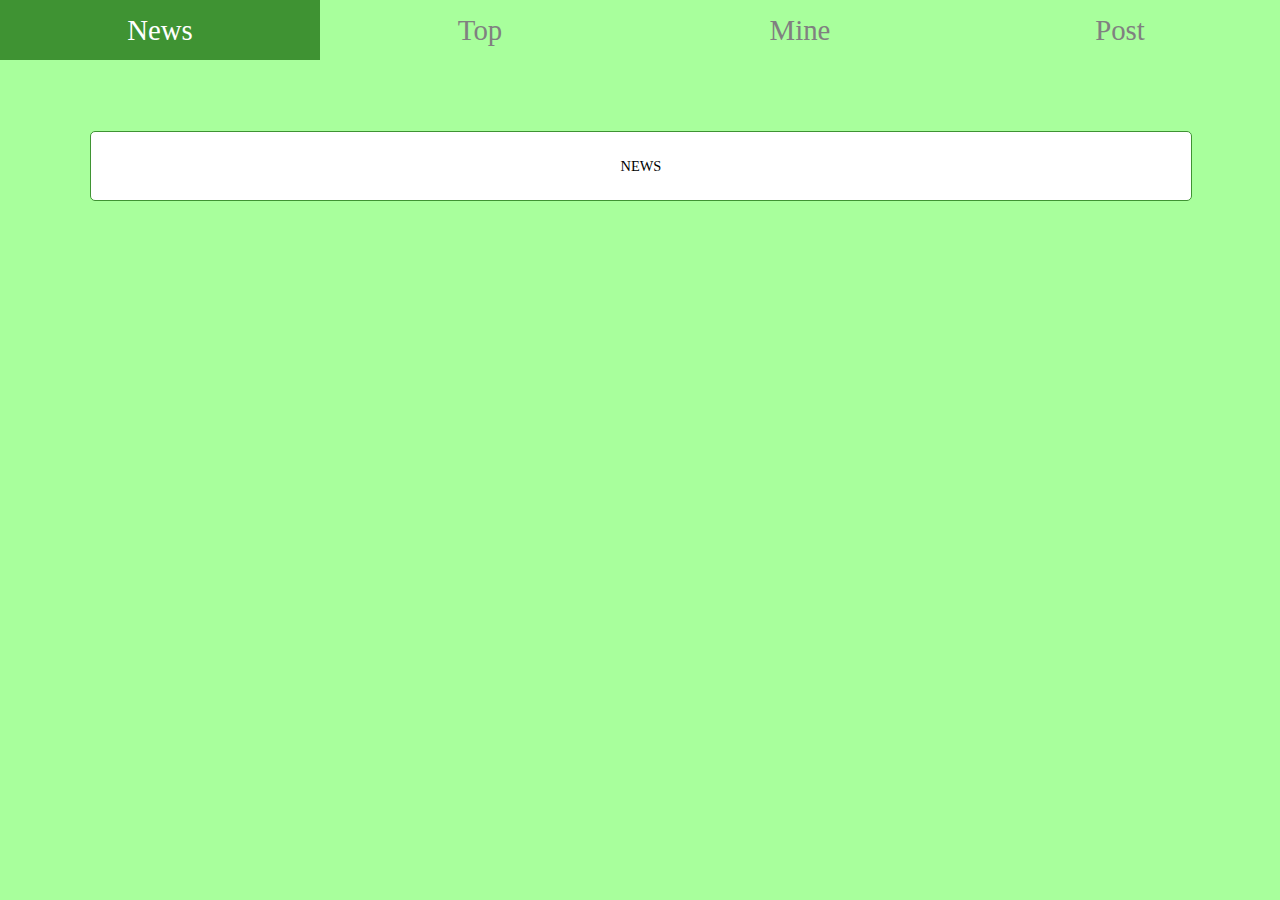
==== www/main.html @ f66ace9f "0.5" ====
<!DOCTYPE html>

<html>
    <head>
        <meta charset="utf-8" />
        <meta name="format-detection" content="telephone=no" />
        <meta name="msapplication-tap-highlight" content="no" />
        <!-- WARNING: for iOS 7, remove the width=device-width and height=device-height attributes. See https://issues.apache.org/jira/browse/CB-4323 -->
        <meta name="viewport" content="user-scalable=no, initial-scale=1, maximum-scale=1, minimum-scale=1, width=device-width, height=device-height, target-densitydpi=medium-dpi" />
        <link rel="stylesheet" type="text/css" href="css/index.css" />
        <link rel="stylesheet" type="text/css" href="css/connexion.css" />
        <link rel="stylesheet" type="text/css" href="css/main.css" />
        <link rel="stylesheet" type="text/css" href="css/inscription.css" />
		<link rel="stylesheet" type="text/css" href="css/poster.css" />
		<link rel="stylesheet" type="text/css" href="css/news.css" />
		<link rel="stylesheet" type="text/css" href="css/top.css" />
		<link rel="stylesheet" type="text/css" href="css/mine.css" />
		
		<script type="text/javascript" src="js/jquery.js"></script>
		<script type="text/javascript" src="js/functions.js"></script>
		<script>
			/*sauvegarder l'id de l'utilisateur dans une div non affichée*/
			var id = location.search;
			id = id.replace("?id=","");
			
			$(document).ready(function() {
				
				/*sauvegarder l'id de l'utilisateur dans une div non affichée*/
				$('#idid').append(id);
				$('#bouton_poster').click(function(){
					var message = $('#popost').val();
					var idauteur = $('#idid').text();
					var url = "http://www.goudesset.fr/johary/poster.php";
					
					/*check des champs*/
					if( message != '') {
						if( idauteur != '' ) {
							$('#chargement').show(1000);
							$('#popost').val('');
							/*envoi*/
							$.post(url,{idauteur:idauteur,message:message},function(data){
								if( data.etat == "OK" ) {
									alert("Message envoyé !");
									/*vidage*/
									var message = $('#popost').val() = "";
									$('#chargement').hide(1000);
								}
								else {
									alert(data.rapport);
									$('#chargement').hide(200);
								}
							},"json");
							
							$('#chargement').hide(200);
						}
						else {
							alert("Problème d'authentification");
						}
					}
					else {
						alert('Message vide !');
					}
				})
			})
			
			
			/*like*/
			/*faire l'ajax en javascript*/
			jQuery.fn.extend({
				superplus: function(idmessage,megaid) {
					var idmessage = idmessage + "";
					var megaid = megaid + "";
					url = "http://www.goudesset.fr/johary/like.php";
					alert('fonction');
					var classe = $('#whisp_' + idmessage + '').attr('class');
					alert(idmessage);
					alert(megaid);
					alert(classe);
					if( classe == "post" ) {
						alert('debut');
						document.getElementById("whisp_" + idmessage + "").className = "whispost";
						var noob = document.getElementById("whisp_" + idmessage + "").className;
						alert(noob);
						alert('changement');
						/*problème ici*/
						$.post(url,{idmessage:idmessage,megaid:megaid}, function(data) {
							if(data.etat == "OK") {
								alerte(data.rapport);
							}
							else {
								alert(data.rapport);
								$('#whisp_' + idmessage + '').switchClass("whispost","post",200,"easeOutCirc");
							}
						}, "json");
					}
					else {
						alert('Impossible de liker !');
					}
				}
			});
			
		</script>
        <title>WHISP</title>
    </head>
    <body>
	<div id="idid" style="display:none;"></div>
	<div id="chargement" style="display:none;"> <span class="loader loader-quart"></span></div>
		<div id="app">
		
			<!-- Menu horinzontal en haut-->
			<div id="menu">
			<div id="selecteur" style="left:0px;"></div>
				<div id="un" class="case" style="color:white;">
				News
				</div>
				<div id="deux" class="case" label="news">
				Top
				</div>
				<div id="trois" class="case" label="news">
				Mine
				</div>
				<div id="quatre" class="case"  label="poster">
				Post
				</div>
			</div>
			<div id="news" style="left:0px;" >
				<div class="post">
					NEWS
				</div>
			</div>
			<div id="top" style="left:2000px;" >
				<div class="post">
					TOP
				</div>
			</div>
			<div id="mine" style="left:2000px;" >
				<div class="post">
					MINE
				</div>
			</div>
			<div id="poster" style="left:2000px;">
				<textarea id="popost" maxlength="160"></textarea>
				<button id="bouton_poster"class="bouton connexion">Poster</button>
			</div>
		</div>
		<script type="text/javascript" src="cordova.js"></script>
        <script type="text/javascript" src="js/index.js"></script>
        <script type="text/javascript">
            app.initialize();
		</script>
    </body>
</html>
---- www/css/index.css ----
/*SOLIDE*/
html,body {
	margin-top:0px;
	margin-bottom:0px;
	margin-left:0px;
	margin-right:0px;
	
	font-family:Calibri;
}

#app {
	position:absolute;
	top:0px;
	left:0px;
	/*taille et espace*/
	overflow:scroll;
	padding-bottom:0px;
	padding-top:0px;
	width:100%;
	height:100%;
	min-height:100px;
	min-width:150px;
	
	/*couleurs*/
	background-color:#A8FF9C;
}

#whisper {
	margin: 0 auto;
	height:10%;
	padding-top:5%;
	width:100%;
	
	/*font*/
	font-size:3.5em;
	color:#3F9333;
	font-weight:bold;
	
	/*text*/
	text-align:center;
}

/* FLUCTUANT */

.label {
	font-size:1.3em;
	font-family:Calibri;
	color:#3F7233;
}

.bouton {
	/*borders and space*/
	border: solid 1px white;
	border-radius:10px 10px;
	height:50px;
	margin: 0 auto;
	width:30%;
	margin-left:35%;
	margin-right:35%;
}

.divinput {
	padding-top:10px;
}

input[type=text],input[type=password] {
	height:30px;
	width:45%;
	/*border*/
	border-radius:10px 10px;
	border: solid 2px white;
	
	font-size:1.3em;
	color:grey;
}

/*Liens*/

.divlien {
	width:100%;
	height:10%;
	padding-top:5%;
	padding-bottom:5%;
	
	text-align:center;
}

a.lien  {
	text-decoration:none;
	
	color:#3F7233;
	font-size:1em;
}
a.lien  {
	text-decoration:none;
}

/*Chargement*/

#chargement {
	position:absolute;
	top:0px;
	left:0px;
	height:100%;
	width:100%;
	background-color:#3F7233;
	
	z-index:5000;
	
	font-family: sans-serif;
	font-size:40px;
	color:#FFF;
	text-align:center;
	
	/*line-height à régler en Jquery*/
}

.loader  {
	height:70px;
	width:70px;
	display:inline-block;
	position:relative;
	top:40%;
}

.loader-quart {
	border-radius:70px;
	border: solid 7px rgba(255,255,255,0.4);
	vertical-align:middle;
}
.loader-quart:after {
	content:'';
	position:absolute;
	top:-7px; left:-7px;bottom:-7px;right:-7px;
	border: solid 7px transparent;
	border-top-color: #FFF;
	border-radius:70px;
	-webkit-animation:spin 0.8s linear 0s infinite;
	animation:spin 1s linear 0s infinite;
}
@-webkit-keyframes spin{
	0% {-webkit-transform: rotate(0deg);transform: rotate(0deg); }
	100% {-webkit-transform: rotate(360deg);transform: rotate(360deg);}
}@keyframes spin{
	0% {-webkit-transform: rotate(0deg);transform: rotate(0deg); }
	100% {-webkit-transform: rotate(360deg);transform: rotate(360deg); }
}
---- www/css/connexion.css ----
/*Interface connexion*/

#connexion {
	width:100%;
	margin-top:30%;
	
	/*texte*/
	text-align:center;
	
	/*espace*/
}

/*Boutons*/

.connexion {
	/*style*/
	background-color:#3F9333;
	border-color:#3F9333;
	
	/*texte*/
	font-size:1em;
	font-weight:bold;
	color:white;
	
	margin-top:50px;
}
---- www/css/main.css ----
/* INTERFACE MAIN*/

/* Menu */
#menu {
	/*format and space*/
	height:60px;
	width:100%;
	
	/*position*/
	position:absolute;
	top:0px;
	left:0px;
	z-index:100;
}

.case {
	height:60px;
	width:25%;
	position:absolute;
	top:0px;
	
	text-align:center;
	font-size:1.8em;
	color:grey;
	line-height:60px;
}
#un {
	left:0px;
	z-index:1000;
}
#deux {
	left:25%;
	z-index:1000;
}#trois {
	left:50%;
	z-index:1000;
}#quatre {
	left:75%;
	z-index:1000;
}

#selecteur {
	position:absolute;
	top:0;
	height:60px;
	z-index:500;
	background-color:#3f9333;
	width:25%;
}

/*TRANSVERSAL*/


.post {
	/*space and format*/
	overflow:hidden;
	width:80%;
	margin-left:7%;
	margin-top:4%;
	margin-bottom:3%;
	padding-left:3%;
	padding-right:3%;
	padding-top:2%;
	padding-bottom:2%;
	
	/*style*/
	background-color:white;
	
	/*text*/
	text-align:center;
	font-size:0.9em;
	
	/*border*/
	border: solid 1px #3F9333;
	border-radius: 5px 5px;
}

.whispost {
	/*space and format*/
	overflow:hidden;
	width:80%;
	margin-left:7%;
	margin-top:4%;
	margin-bottom:3%;
	padding-left:3%;
	padding-right:3%;
	padding-top:2%;
	padding-bottom:2%;
	
	/*style*/
	background-color:white;
	
	/*text*/
	text-align:center;
	font-size:0.9em;
	
	/*border*/
	border: solid 3px #3F9333;
	border-radius: 5px 5px;
	box-shadow: 0px 0px 2px 1px rgba(119, 119, 119, 0.7);
	-moz-box-shadow: 0px 0px 2px 1px rgba(119, 119, 119, 0.7);
	-webkit-box-shadow: 0px 0px 2px 1px rgba(119, 119, 119, 0.7);
}
---- www/css/inscription.css ----
/*Interface inscription*/

#inscription {
	width:100%;
	margin-top:5%;
	
	/*texte*/
	text-align:center;
	
	/*espace*/
}
---- www/css/poster.css ----
/*POSTER*/

/*POSTER*/

#poster {
	position:absolute;
	top:150px;
	width:100%;
}
#popost {
	/*space and format*/
	height:90px;
	width:70%;
	margin-left:12%;
	padding-left:3%;
	padding-right:3%;
	padding-top:1%;
	padding-bottom:3%;
	
	/*texte*/
	font-size:1.0em;
	color:grey;
	font-family:Calibri;
	
	/*border*/
	border-radius:7px 7px;
	border: solid 1px #3f7233;
}
---- www/css/news.css ----
/*NEWS*/

#news {
	position:absolute;
	top:80px;
	/*left:0px;
	*/
	width:100%;
	height:80%;
}
---- www/css/top.css ----
/*TOP*/

#top {
	position:absolute;
	top:80px;
	width:100%;
}
---- www/css/mine.css ----
/*MINE*/

#mine {
	position:absolute;
	top:80px;
	width:100%;
}
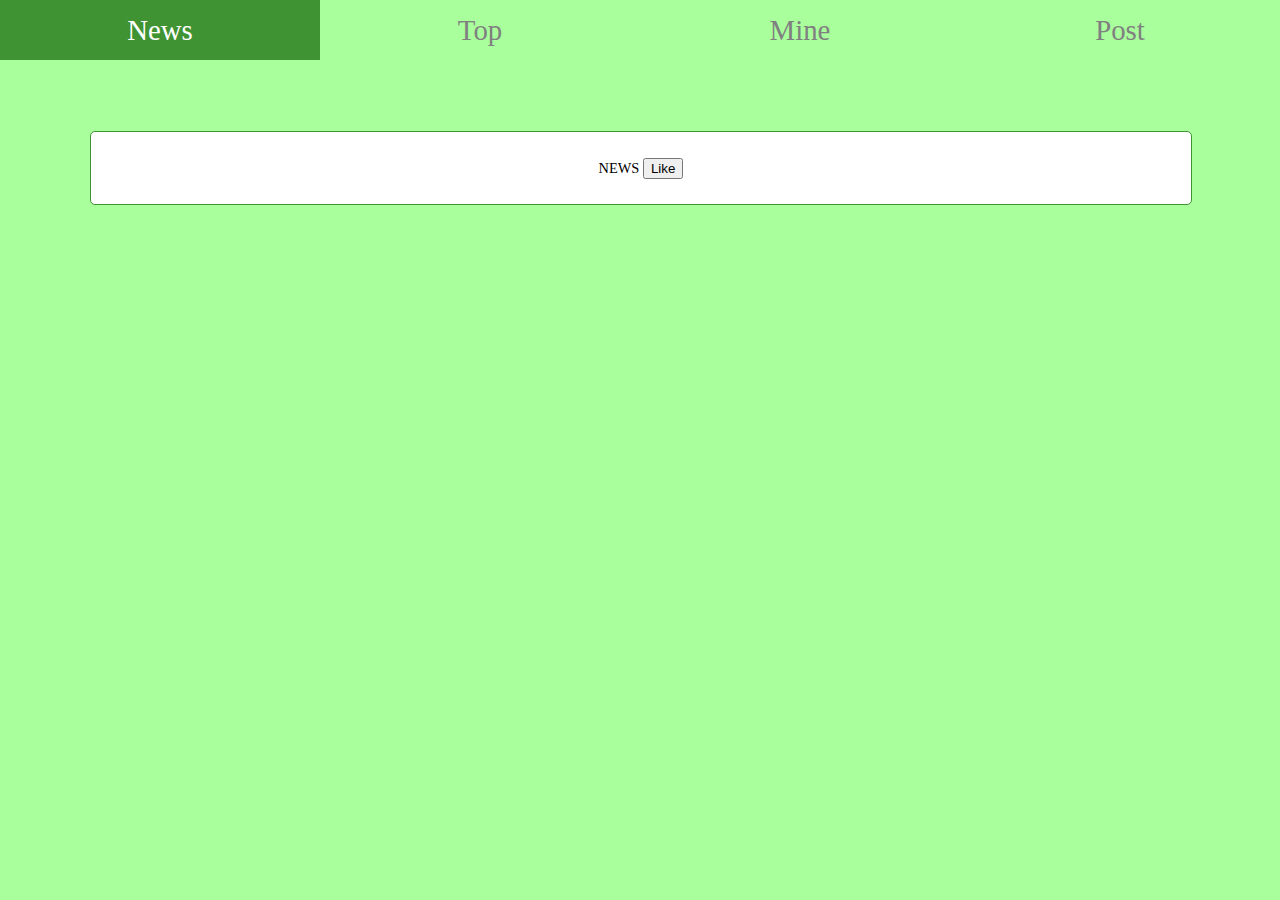
==== commit 00f9af46: "0.5" ====
--- a/www/main.html
+++ b/www/main.html
@@ -60,45 +60,11 @@
 					else {
 						alert('Message vide !');
 					}
-				})
-			})
-			
+				});
+			});
 			
 			/*like*/
 			/*faire l'ajax en javascript*/
-			jQuery.fn.extend({
-				superplus: function(idmessage,megaid) {
-					var idmessage = idmessage + "";
-					var megaid = megaid + "";
-					url = "http://www.goudesset.fr/johary/like.php";
-					alert('fonction');
-					var classe = $('#whisp_' + idmessage + '').attr('class');
-					alert(idmessage);
-					alert(megaid);
-					alert(classe);
-					if( classe == "post" ) {
-						alert('debut');
-						document.getElementById("whisp_" + idmessage + "").className = "whispost";
-						var noob = document.getElementById("whisp_" + idmessage + "").className;
-						alert(noob);
-						alert('changement');
-						/*problème ici*/
-						$.post(url,{idmessage:idmessage,megaid:megaid}, function(data) {
-							if(data.etat == "OK") {
-								alerte(data.rapport);
-							}
-							else {
-								alert(data.rapport);
-								$('#whisp_' + idmessage + '').switchClass("whispost","post",200,"easeOutCirc");
-							}
-						}, "json");
-					}
-					else {
-						alert('Impossible de liker !');
-					}
-				}
-			});
-			
 		</script>
         <title>WHISP</title>
     </head>
@@ -106,7 +72,7 @@
 	<div id="idid" style="display:none;"></div>
 	<div id="chargement" style="display:none;"> <span class="loader loader-quart"></span></div>
 		<div id="app">
-		
+			<div id="ididi" style="display:none;">12</div>
 			<!-- Menu horinzontal en haut-->
 			<div id="menu">
 			<div id="selecteur" style="left:0px;"></div>
@@ -126,6 +92,7 @@
 			<div id="news" style="left:0px;" >
 				<div class="post">
 					NEWS
+					<button class="likeur">Like</button>
 				</div>
 			</div>
 			<div id="top" style="left:2000px;" >
